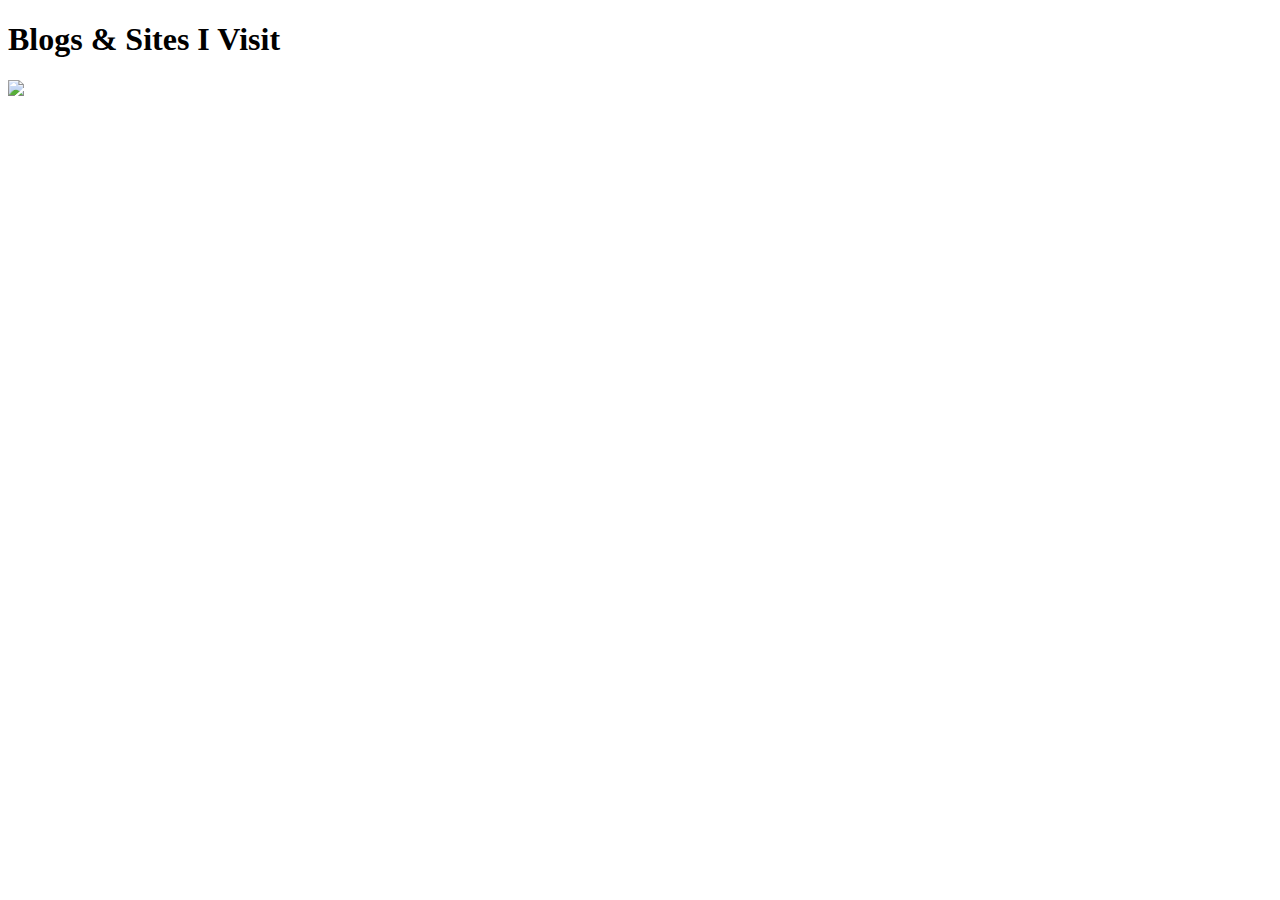
==== pages/blogs.html @ 88de3584 "this is the initial commit for my website" ====
<!DOCTYPE html>
<html>

<head>
	<meta charset="utf-8">
	<meta name="viewport" content="width=device-width">
	<title>Blogs & Sites</title>
	<link href="..styles/style.css" rel="stylesheet" type="text/css" />
</head>

<body>
	<script src="..scripts/script.js">
</script>
	<h1>Blogs & Sites I Visit</h1>
	<a href="http://niketalk.com"><img src="..images/nt.png" height="200 px"></a>
    </body>
    </html>
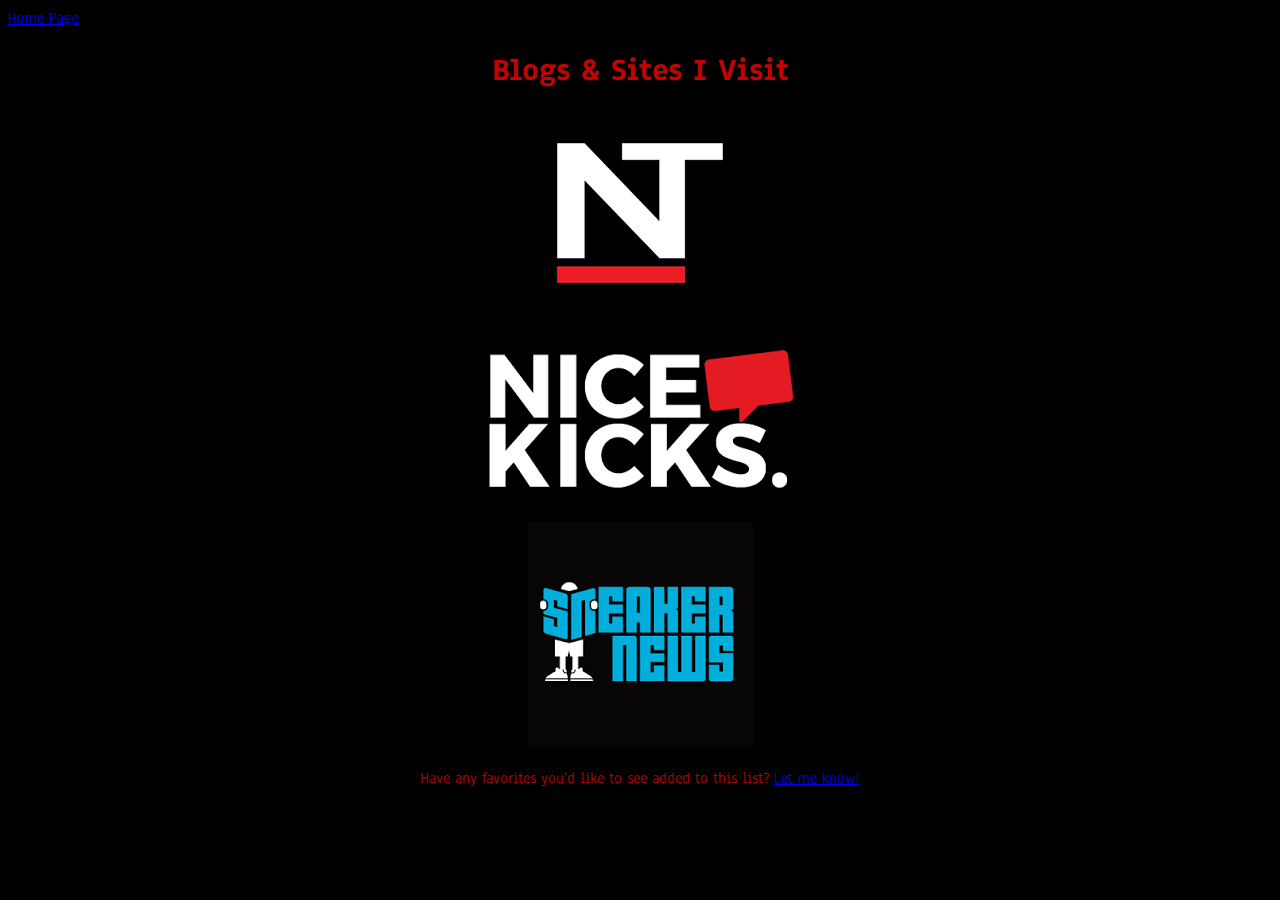
==== commit fee66d76: "Update blogs.html" ====
--- a/pages/blogs.html
+++ b/pages/blogs.html
@@ -1,17 +1,22 @@
 <!DOCTYPE html>
 <html>
-
 <head>
 	<meta charset="utf-8">
 	<meta name="viewport" content="width=device-width">
 	<title>Blogs & Sites</title>
-	<link href="..styles/style.css" rel="stylesheet" type="text/css" />
+	<link href="../styles/style.css" rel="stylesheet" type="text/css" />
 </head>
-
 <body>
-	<script src="..scripts/script.js">
+	<script src="../scripts/script.js">
 </script>
-	<h1>Blogs & Sites I Visit</h1>
-	<a href="http://niketalk.com"><img src="..images/nt.png" height="200 px"></a>
+<a href="../index.html">Home Page</a>
+	<center>
+  <h1>Blogs & Sites I Visit</h1>
+	<a href="http://niketalk.com"><img src="../images/nt.png" alt="NT"></a>
+  <br><br><a href="http://nicekicks.com"><img src="../images/nk.png" alt="Nice Kicks"></a>
+  <br><br><a href="http://sneakernews.com"><img src="../images/sn.png" alt="Sneaker News"></a>
+  <p>Have any favorites you'd like to see added to this list? <a href="/pages/email.html">Let me know!</a>
+    </p>
+  </center>
     </body>
-    </html>+    </html>
--- a/styles/style.css
+++ b/styles/style.css
@@ -0,0 +1,7 @@
+@import url('https://fonts.googleapis.com/css?family=Anaheim');
+
+body{
+  background-color: black;
+  color: rgb(190, 4, 4);
+  font-family: 'Anaheim', sans-serif;
+}